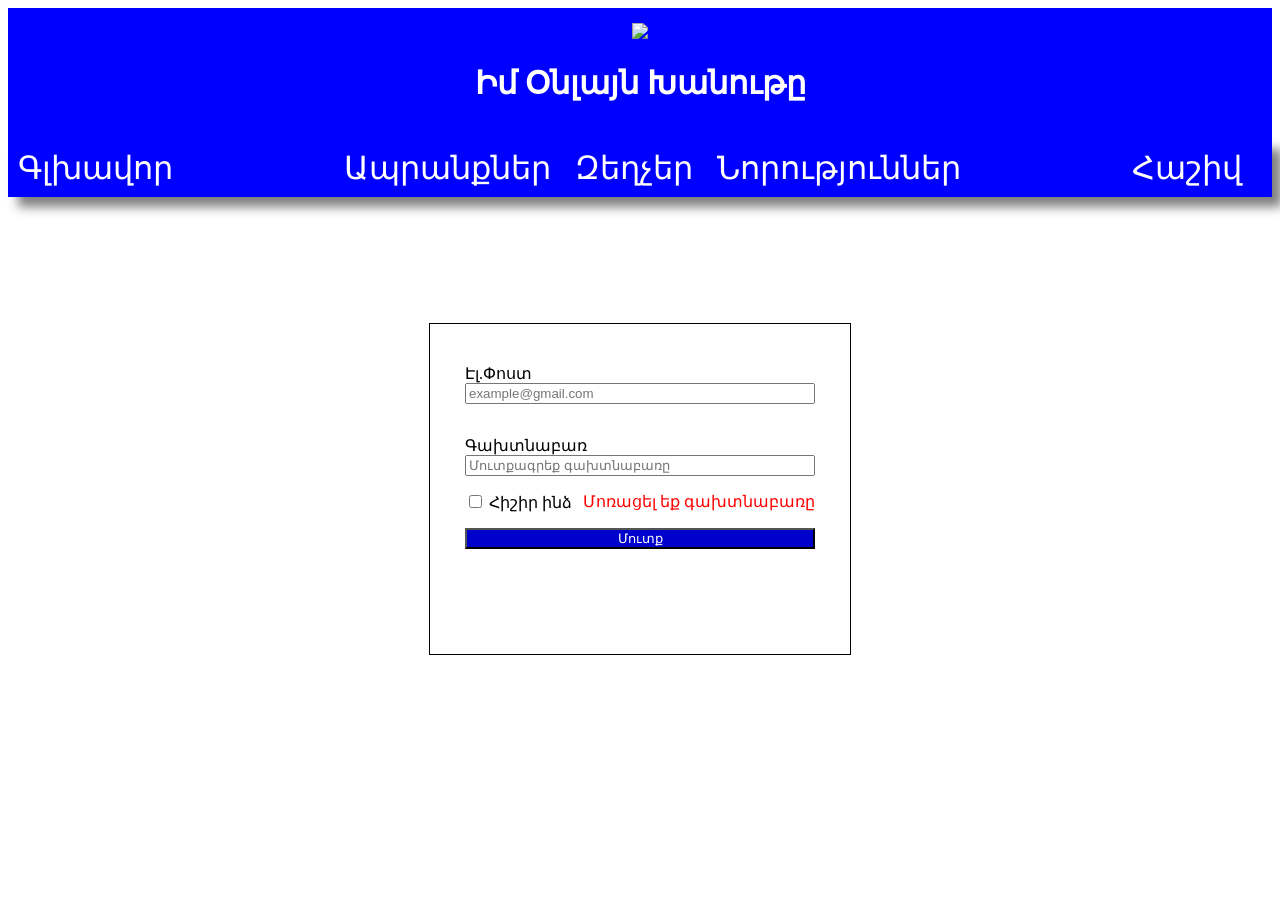
==== hashiv.html @ 8d4175fc "Add files via upload" ====
<!DOCTYPE html>
	<html>
	<head>
		<meta charset="utf-8">
		<meta name="viewport" content="width=device-width, initial-scale=1">
		<title></title>

		<style>
header{

	
	padding: 15px;
}
header img{
	width: 150px;
}
nav{
	
	display: flex;
	justify-content: space-between;
	padding: 10px;
	align-items: center;
	box-shadow: 10px 10px 10px gray;
	

}
nav a{
	text-decoration: none;
	font-size: 2rem;
	margin-right: 20px;
	color: white;

}

nav a:hover{
	color:red;
}
.bg{
	background: blue;
	color: white;
	text-align: center;
}
			input[type="submit"]{
				background-color:mediumblue ;
				color: white;
			}
			form{
				display: flex;
				flex-direction: column;
				justify-content: center;
				align-items: column;
				margin: 10px 5px;
			}
			span{

			
				color: red;
			}
			.form{
				margin: 10% auto;
				border: 1px solid black;
				width:40vh;
				height: 30vh;
				padding: 30px;
			}
			p{
				display: flex;
				justify-content: space-between;
			}
	
		</style>
	</head>
	<body>
		<div class="bg">
		<header>
			<img src="images/smartstore.png">
	<h1>Իմ Օնլայն Խանութը</h1>
</header>
<nav>
	<a href="index.html">Գլխավոր</a>
	<div>
		<a href="apranqner.html">Ապրանքներ</a>
    <a href="">Զեղչեր</a>
    <a href="">Նորություններ</a>
	</div>
	
	<a href="hashiv.html">Հաշիվ</a>
</nav>
	</div>

	<div class="form">

		<form>
			<label>Էլ.Փոստ</label>
			<input type="Email" name="" placeholder="example@gmail.com"> </p>
			<label>Գախտնաբառ</label>
			<input type="Password" name="" placeholder="Մուտքագրեք գախտնաբառը">
			<p>
				<label >
					<input type="checkbox" name=""  >
					Հիշիր ինձ
				</label> 
				<span>Մոռացել եք գախտնաբառը</span>
			</p>
		   <input type="submit" align="center" name="" value="Մուտք" >
		</form>	
	</div>
	</body>
	</html>
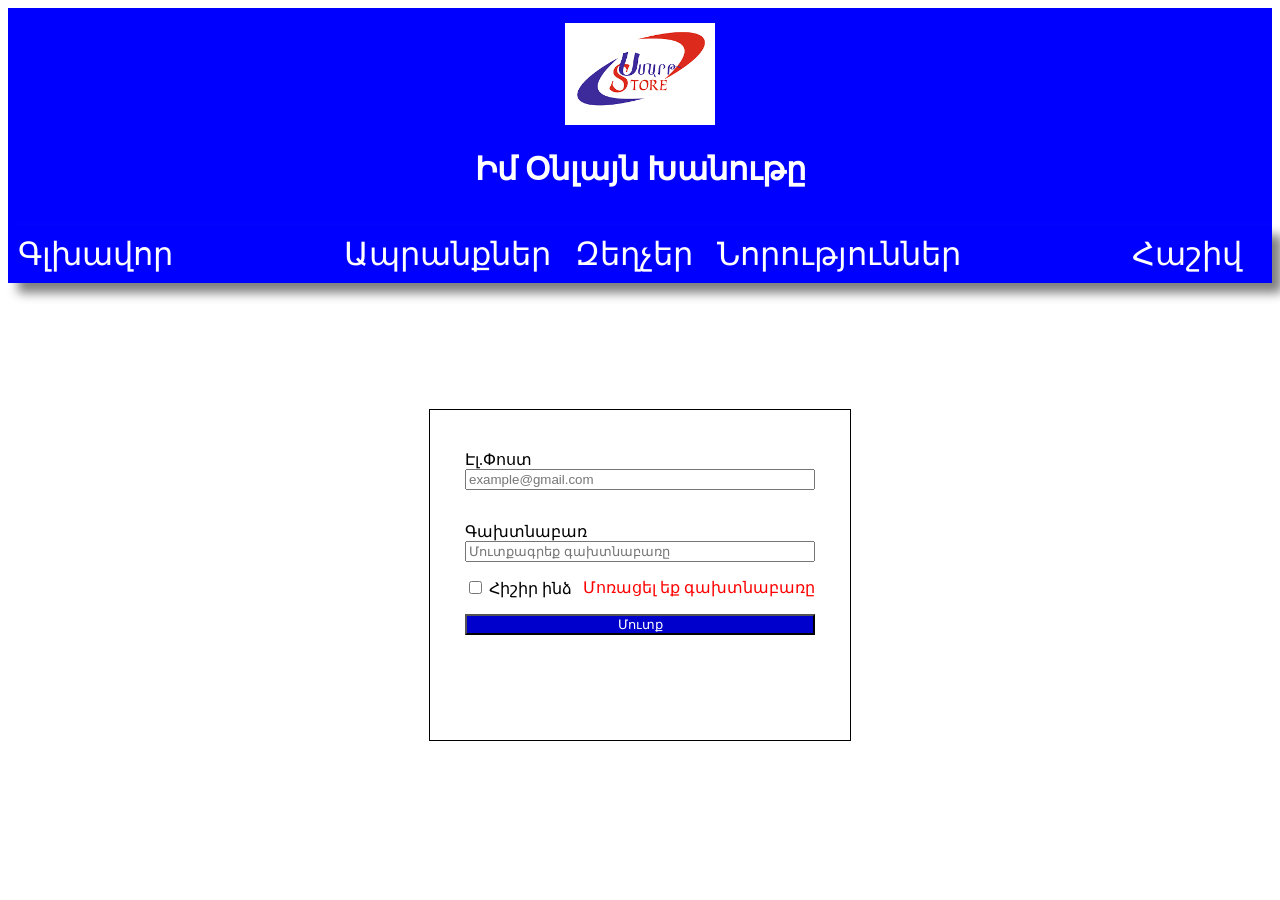
==== commit 1c5b4909: "Update hashiv.html" ====
--- a/hashiv.html
+++ b/hashiv.html
@@ -34,6 +34,11 @@
 
 nav a:hover{
 	color:red;
+}
+			@media screen and (max-width: 480px)  {
+  nav a {
+    font-size: 0.5em;
+  }
 }
 .bg{
 	background: blue;
@@ -106,4 +111,4 @@
 		</form>	
 	</div>
 	</body>
-	</html>+	</html>
